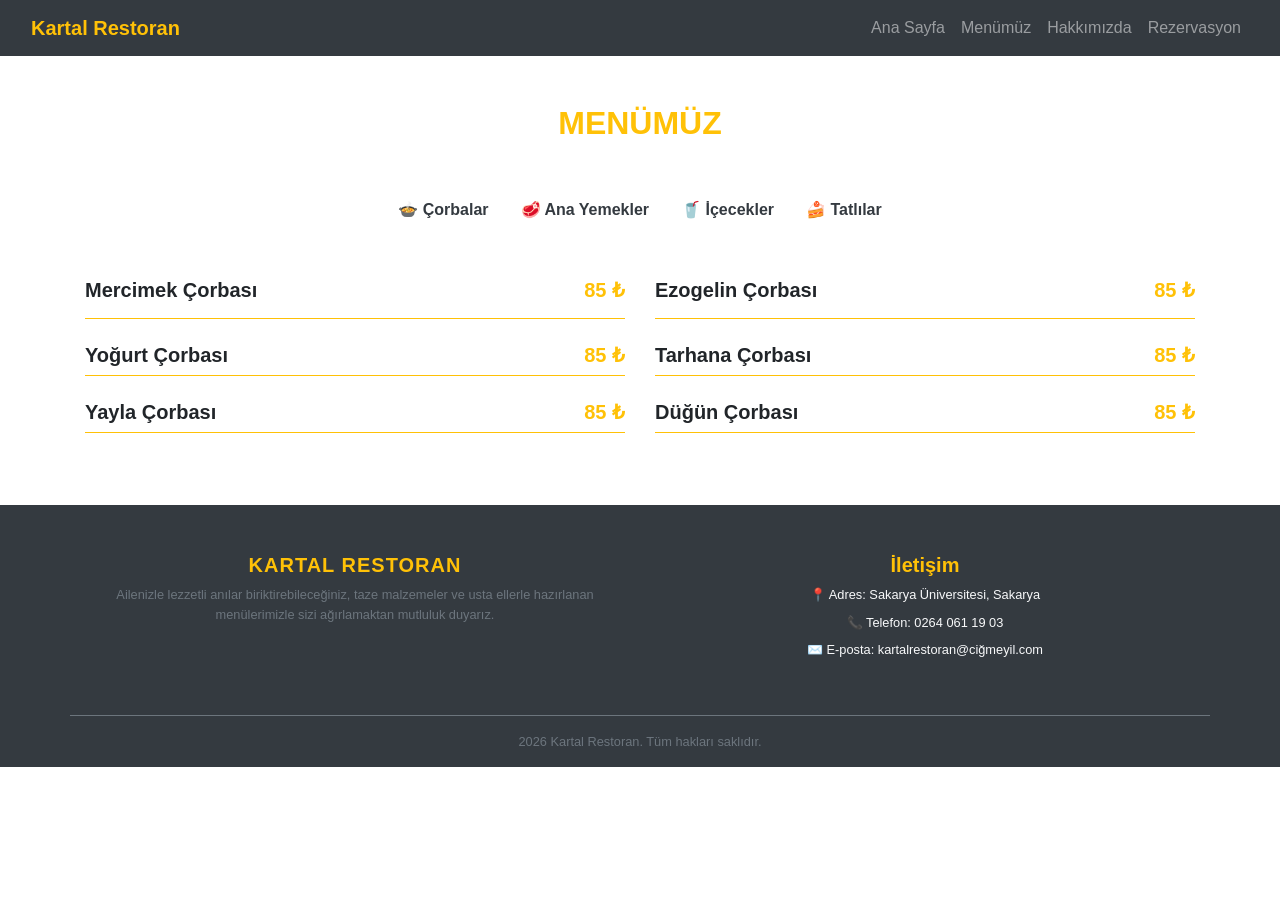
==== Kullanıcı Arayüz Projesi/menu.html @ 15f1f2e8 "Add files via upload" ====
<!DOCTYPE html>
<html lang="en">

<head>
    <meta charset="UTF-8">
    <meta name="viewport" content="width=device-width, initial-scale=1.0">
    <title>Kartal Restoran</title>

    <link rel="stylesheet" href="https://cdn.jsdelivr.net/npm/bootstrap@4.6.2/dist/css/bootstrap.min.css">

    <link rel="stylesheet" href="style.css">

</head>


<body>


    <nav class="navbar navbar-expand-lg navbar-dark bg-dark">
        <div class="container-fluid">
            <a class="navbar-brand fs-3 font-weight-bold text-warning" href="index.html">Kartal Restoran</a>
            <button class="navbar-toggler" type="button" data-bs-toggle="collapse" data-bs-target="#navbarNav">
                <span class="navbar-toggler-icon"></span>
            </button>
            <div class="collapse navbar-collapse" id="navbarNav">
                <ul class="navbar-nav ml-auto fs-5">
                    <li class="nav-item"><a class="nav-link" href="index.html">Ana Sayfa</a></li>
                    <li class="nav-item"><a class="nav-link" href="menu.html">Menümüz</a></li>
                    <li class="nav-item"><a class="nav-link" href="hakkimizda.html">Hakkımızda</a></li>
                    <li class="nav-item"><a class="nav-link" href="rezervasyon.html">Rezervasyon</a></li>
                </ul>
            </div>
        </div>
    </nav>

    <div class="container my-5">

        <div class="text-center mb-5">
            <h2 class="text-warning font-weight-bold text-uppercase">Menümüz</h2>
        </div>

        <ul class="nav nav-pills justify-content-center mb-5" id="menu-sekmeleri" role="tablist">
            <li class="nav-item">
                <a class="nav-link font-weight-bold text-dark" id="corba-tab" data-toggle="pill" href="#corbalar"
                    role="tab">🍲 Çorbalar</a>
            </li>
            <li class="nav-item">
                <a class="nav-link font-weight-bold text-dark" id="anayemek-tab" data-toggle="pill" href="#ana-yemekler"
                    role="tab">🥩 Ana Yemekler</a>
            </li>
            <li class="nav-item">
                <a class="nav-link font-weight-bold text-dark" id="icecekler" data-toggle="pill" href="#icecekler"
                    role="tab">🥤 İçecekler</a>
            </li>
            <li class="nav-item">
                <a class="nav-link font-weight-bold text-dark" id="tatli-tab" data-toggle="pill" href="#tatlilar"
                    role="tab">🍰 Tatlılar</a>
            </li>
        </ul>

        <div class="tab-content" id="menu-icerikleri">

            <div class="tab-pane fade show active" id="corbalar" role="tabpanel">
                <div class="row">

                    <div class="col-md-6 mb-4">
                        <div class="d-flex justify-content-between border-bottom border-warning pb-2">
                            <h5 class="font-weight-bold">Mercimek Çorbası</h5>
                            <h5 class="text-warning font-weight-bold">85 ₺</h5>
                        </div>
                    </div>


                    <div class="col-md-6 mb-4">
                        <div class="d-flex justify-content-between border-bottom border-warning pb-2">
                            <h5 class="font-weight-bold">Ezogelin Çorbası</h5>
                            <h5 class="text-warning font-weight-bold">85 ₺</h5>
                        </div>
                    </div>

                </div>
                <div class="row">

                    <div class="col-md-6 mb-4">
                        <div class="d-flex justify-content-between border-bottom border-warning ">
                            <h5 class="font-weight-bold ">Yoğurt Çorbası</h5>
                            <h5 class="text-warning font-weight-bold">85 ₺</h5>
                        </div>

                    </div>
                    <div class="col-md-6 mb-4">
                        <div class="d-flex justify-content-between border-bottom border-warning ">
                            <h5 class="font-weight-bold ">Tarhana Çorbası</h5>
                            <h5 class="text-warning font-weight-bold">85 ₺</h5>
                        </div>

                    </div>
                </div>

                <div class="row">

                    <div class="col-md-6 mb-4">
                        <div class="d-flex justify-content-between border-bottom border-warning ">
                            <h5 class="font-weight-bold ">Yayla Çorbası</h5>
                            <h5 class="text-warning font-weight-bold">85 ₺</h5>
                        </div>

                    </div>
                    <div class="col-md-6 mb-4">
                        <div class="d-flex justify-content-between border-bottom border-warning ">
                            <h5 class="font-weight-bold ">Düğün Çorbası</h5>
                            <h5 class="text-warning font-weight-bold">85 ₺</h5>
                        </div>

                    </div>
                </div>
            </div>

            <div class="tab-pane fade" id="ana-yemekler" role="tabpanel">

                <div class="text-center mb-4">
                    <h2 class=" d-inline-block font-weight-bold border-bottom border-dark ">Et ve Kebap Çeşitleri
                    </h2>
                </div>

                <div class="row">

                    <div class="col-md-6 mb-4">
                        <div class="d-flex justify-content-between border-bottom border-warning pb-2">
                            <h5 class="font-weight-bold">Adana Kebap</h5>
                            <h5 class="text-warning font-weight-bold">450 ₺</h5>
                        </div>
                    </div>

                    <div class="col-md-6 mb-4">
                        <div class="d-flex justify-content-between border-bottom border-warning pb-2">
                            <h5 class="font-weight-bold">Urfa Kebap</h5>
                            <h5 class="text-warning font-weight-bold">520 ₺</h5>
                        </div>
                    </div>

                </div>

                <div class="row">

                    <div class="col-md-6 mb-4">
                        <div class="d-flex justify-content-between border-bottom border-warning pb-2">
                            <h5 class="font-weight-bold">Kağıt Kebabı</h5>
                            <h5 class="text-warning font-weight-bold">450 ₺</h5>
                        </div>
                    </div>

                    <div class="col-md-6 mb-4">
                        <div class="d-flex justify-content-between border-bottom border-warning pb-2">
                            <h5 class="font-weight-bold">İskender</h5>
                            <h5 class="text-warning font-weight-bold">520 ₺</h5>
                        </div>
                    </div>

                </div>

                <div class="row">

                    <div class="col-md-6 mb-4">
                        <div class="d-flex justify-content-between border-bottom border-warning pb-2">
                            <h5 class="font-weight-bold">Köfte</h5>
                            <h5 class="text-warning font-weight-bold">450 ₺</h5>
                        </div>
                    </div>

                    <div class="col-md-6 mb-4">
                        <div class="d-flex justify-content-between border-bottom border-warning pb-2">
                            <h5 class="font-weight-bold">Tas Kebabı</h5>
                            <h5 class="text-warning font-weight-bold">520 ₺</h5>
                        </div>
                    </div>

                </div>

                <div class="text-center mb-4">
                    <h2 class=" d-inline-block font-weight-bold border-bottom border-dark ">Tavuk Yemekleri
                    </h2>
                </div>

                <div class="row">

                    <div class="col-md-6 mb-4">
                        <div class="d-flex justify-content-between border-bottom border-warning pb-2">
                            <h5 class="font-weight-bold">Fırın Tavuk</h5>
                            <h5 class="text-warning font-weight-bold">450 ₺</h5>
                        </div>
                    </div>

                    <div class="col-md-6 mb-4">
                        <div class="d-flex justify-content-between border-bottom border-warning pb-2">
                            <h5 class="font-weight-bold">Tavuk Sote</h5>
                            <h5 class="text-warning font-weight-bold">520 ₺</h5>
                        </div>
                    </div>

                </div>

                <div class="text-center mb-4">
                    <h2 class=" d-inline-block font-weight-bold border-bottom border-dark ">Sebze ve Zeytinyağlı
                        Yemekler

                    </h2>
                </div>

                <div class="row">

                    <div class="col-md-6 mb-4">
                        <div class="d-flex justify-content-between border-bottom border-warning pb-2">
                            <h5 class="font-weight-bold">Yaprak Sarması</h5>
                            <h5 class="text-warning font-weight-bold">450 ₺</h5>
                        </div>
                    </div>

                    <div class="col-md-6 mb-4">
                        <div class="d-flex justify-content-between border-bottom border-warning pb-2">
                            <h5 class="font-weight-bold">Biber Dolması</h5>
                            <h5 class="text-warning font-weight-bold">520 ₺</h5>
                        </div>
                    </div>

                </div>

                <div class="row">

                    <div class="col-md-6 mb-4">
                        <div class="d-flex justify-content-between border-bottom border-warning pb-2">
                            <h5 class="font-weight-bold">Karnıyarık</h5>
                            <h5 class="text-warning font-weight-bold">450 ₺</h5>
                        </div>
                    </div>

                    <div class="col-md-6 mb-4">
                        <div class="d-flex justify-content-between border-bottom border-warning pb-2">
                            <h5 class="font-weight-bold">Taze Fasulye</h5>
                            <h5 class="text-warning font-weight-bold">520 ₺</h5>
                        </div>
                    </div>

                </div>

                <div class="text-center mb-4">
                    <h2 class=" d-inline-block font-weight-bold border-bottom border-dark ">Deniz Ürünleri

                    </h2>
                </div>

                <div class="row">

                    <div class="col-md-6 mb-4">
                        <div class="d-flex justify-content-between border-bottom border-warning pb-2">
                            <h5 class="font-weight-bold">Fırında Sebzeli Somon</h5>
                            <h5 class="text-warning font-weight-bold">450 ₺</h5>
                        </div>
                    </div>

                    <div class="col-md-6 mb-4">
                        <div class="d-flex justify-content-between border-bottom border-warning pb-2">
                            <h5 class="font-weight-bold">Hamsi Buğulama</h5>
                            <h5 class="text-warning font-weight-bold">520 ₺</h5>
                        </div>
                    </div>

                </div>

                <div class="row">

                    <div class="col-md-6 mb-4">
                        <div class="d-flex justify-content-between border-bottom border-warning pb-2">
                            <h5 class="font-weight-bold">Izgara Balık</h5>
                            <h5 class="text-warning font-weight-bold">450 ₺</h5>
                        </div>
                    </div>

                    <div class="col-md-6 mb-4">
                        <div class="d-flex justify-content-between border-bottom border-warning pb-2">
                            <h5 class="font-weight-bold">Hamsi Tava</h5>
                            <h5 class="text-warning font-weight-bold">520 ₺</h5>
                        </div>
                    </div>
                </div>

                <div class="text-center mb-4">
                    <h2 class=" d-inline-block font-weight-bold border-bottom border-dark ">Yöresel Lezzetler

                    </h2>
                </div>

                <div class="row">

                    <div class="col-md-6 mb-4">
                        <div class="d-flex justify-content-between border-bottom border-warning pb-2">
                            <h5 class="font-weight-bold">Lahmacun</h5>
                            <h5 class="text-warning font-weight-bold">450 ₺</h5>
                        </div>
                    </div>

                    <div class="col-md-6 mb-4">
                        <div class="d-flex justify-content-between border-bottom border-warning pb-2">
                            <h5 class="font-weight-bold">Mantı</h5>
                            <h5 class="text-warning font-weight-bold">520 ₺</h5>
                        </div>
                    </div>

                </div>

                <div class="row">

                    <div class="col-md-6 mb-4">
                        <div class="d-flex justify-content-between border-bottom border-warning pb-2">
                            <h5 class="font-weight-bold">Kuymak</h5>
                            <h5 class="text-warning font-weight-bold">450 ₺</h5>
                        </div>
                    </div>

                    <div class="col-md-6 mb-4">
                        <div class="d-flex justify-content-between border-bottom border-warning pb-2">
                            <h5 class="font-weight-bold">Tantuni</h5>
                            <h5 class="text-warning font-weight-bold">520 ₺</h5>
                        </div>
                    </div>

                </div>

            </div>

            <div class="tab-pane fade" id="icecekler" role="tabpanel">

                <div class="text-center mb-4">
                    <h2 class=" d-inline-block font-weight-bold border-bottom border-dark ">Soğuk İçecekler

                    </h2>
                </div>

                <div class="row">

                    <div class="col-md-6 mb-4">
                        <div class="d-flex justify-content-between border-bottom border-warning pb-2">
                            <h5 class="font-weight-bold">Ayran</h5>
                            <h5 class="text-warning font-weight-bold">120 ₺</h5>
                        </div>
                    </div>

                    <div class="col-md-6 mb-4">
                        <div class="d-flex justify-content-between border-bottom border-warning pb-2">
                            <h5 class="font-weight-bold">Limonata</h5>
                            <h5 class="text-warning font-weight-bold">180 ₺</h5>
                        </div>
                    </div>

                </div>

                <div class="row">

                    <div class="col-md-6 mb-4">
                        <div class="d-flex justify-content-between border-bottom border-warning pb-2">
                            <h5 class="font-weight-bold">Kola</h5>
                            <h5 class="text-warning font-weight-bold">120 ₺</h5>
                        </div>
                    </div>

                    <div class="col-md-6 mb-4">
                        <div class="d-flex justify-content-between border-bottom border-warning pb-2">
                            <h5 class="font-weight-bold">Fanta</h5>
                            <h5 class="text-warning font-weight-bold">180 ₺</h5>
                        </div>
                    </div>

                </div>

                <div class="row">

                    <div class="col-md-6 mb-4">
                        <div class="d-flex justify-content-between border-bottom border-warning pb-2">
                            <h5 class="font-weight-bold">Gazoz</h5>
                            <h5 class="text-warning font-weight-bold">120 ₺</h5>
                        </div>
                    </div>

                    <div class="col-md-6 mb-4">
                        <div class="d-flex justify-content-between border-bottom border-warning pb-2">
                            <h5 class="font-weight-bold">Maden Suyu</h5>
                            <h5 class="text-warning font-weight-bold">180 ₺</h5>
                        </div>
                    </div>

                </div>

                <div class="row">

                    <div class="col-md-6 mb-4">
                        <div class="d-flex justify-content-between border-bottom border-warning pb-2">
                            <h5 class="font-weight-bold">Soğuk Çay</h5>
                            <h5 class="text-warning font-weight-bold">120 ₺</h5>
                        </div>
                    </div>

                    <div class="col-md-6 mb-4">
                        <div class="d-flex justify-content-between border-bottom border-warning pb-2">
                            <h5 class="font-weight-bold">Meyve Suyu</h5>
                            <h5 class="text-warning font-weight-bold">180 ₺</h5>
                        </div>
                    </div>

                </div>

                <div class="text-center mb-4">
                    <h2 class=" d-inline-block font-weight-bold border-bottom border-dark ">Sıcak İçecekler

                    </h2>
                </div>

                <div class="row">

                    <div class="col-md-6 mb-4">
                        <div class="d-flex justify-content-between border-bottom border-warning pb-2">
                            <h5 class="font-weight-bold">Siyah Çay</h5>
                            <h5 class="text-warning font-weight-bold">120 ₺</h5>
                        </div>
                    </div>

                    <div class="col-md-6 mb-4">
                        <div class="d-flex justify-content-between border-bottom border-warning pb-2">
                            <h5 class="font-weight-bold">Bitki Çayı</h5>
                            <h5 class="text-warning font-weight-bold">180 ₺</h5>
                        </div>
                    </div>

                </div>

                <div class="row">

                    <div class="col-md-6 mb-4">
                        <div class="d-flex justify-content-between border-bottom border-warning pb-2">
                            <h5 class="font-weight-bold">Türk Kahvesi</h5>
                            <h5 class="text-warning font-weight-bold">120 ₺</h5>
                        </div>
                    </div>

                    <div class="col-md-6 mb-4">
                        <div class="d-flex justify-content-between border-bottom border-warning pb-2">
                            <h5 class="font-weight-bold">Dibek Kahvesi</h5>
                            <h5 class="text-warning font-weight-bold">180 ₺</h5>
                        </div>
                    </div>

                </div>


                <div class="row">

                    <div class="col-md-6 mb-4">
                        <div class="d-flex justify-content-between border-bottom border-warning pb-2">
                            <h5 class="font-weight-bold">Salep</h5>
                            <h5 class="text-warning font-weight-bold">120 ₺</h5>
                        </div>
                    </div>

                    <div class="col-md-6 mb-4">
                        <div class="d-flex justify-content-between border-bottom border-warning pb-2">
                            <h5 class="font-weight-bold">Sıcak Çikolata</h5>
                            <h5 class="text-warning font-weight-bold">180 ₺</h5>
                        </div>
                    </div>
                </div>




            </div>

            <div class="tab-pane fade" id="tatlilar" role="tabpanel">

                <div class="text-center mb-4">
                    <h2 class=" d-inline-block font-weight-bold border-bottom border-dark ">Şerbetli Tatlılar

                    </h2>
                </div>

                <div class="row">

                    <div class="col-md-6 mb-4">
                        <div class="d-flex justify-content-between border-bottom border-warning pb-2">
                            <h5 class="font-weight-bold">Fıstıklı Baklava</h5>
                            <h5 class="text-warning font-weight-bold">120 ₺</h5>
                        </div>
                    </div>

                    <div class="col-md-6 mb-4">
                        <div class="d-flex justify-content-between border-bottom border-warning pb-2">
                            <h5 class="font-weight-bold">Cevizli Baklava</h5>
                            <h5 class="text-warning font-weight-bold">180 ₺</h5>
                        </div>
                    </div>

                </div>

                <div class="row">

                    <div class="col-md-6 mb-4">
                        <div class="d-flex justify-content-between border-bottom border-warning pb-2">
                            <h5 class="font-weight-bold">Künefe</h5>
                            <h5 class="text-warning font-weight-bold">120 ₺</h5>
                        </div>
                    </div>

                    <div class="col-md-6 mb-4">
                        <div class="d-flex justify-content-between border-bottom border-warning pb-2">
                            <h5 class="font-weight-bold">Revani</h5>
                            <h5 class="text-warning font-weight-bold">180 ₺</h5>
                        </div>
                    </div>

                </div>

                <div class="row">

                    <div class="col-md-6 mb-4">
                        <div class="d-flex justify-content-between border-bottom border-warning pb-2">
                            <h5 class="font-weight-bold">Tulumba</h5>
                            <h5 class="text-warning font-weight-bold">120 ₺</h5>
                        </div>
                    </div>

                    <div class="col-md-6 mb-4">
                        <div class="d-flex justify-content-between border-bottom border-warning pb-2">
                            <h5 class="font-weight-bold">Kemalpaşa</h5>
                            <h5 class="text-warning font-weight-bold">180 ₺</h5>
                        </div>
                    </div>

                </div>

                <div class="text-center mb-4">
                    <h2 class=" d-inline-block font-weight-bold border-bottom border-dark ">Sütlü Tatlılar

                    </h2>
                </div>

                <div class="row">

                    <div class="col-md-6 mb-4">
                        <div class="d-flex justify-content-between border-bottom border-warning pb-2">
                            <h5 class="font-weight-bold">Sütlaç</h5>
                            <h5 class="text-warning font-weight-bold">120 ₺</h5>
                        </div>
                    </div>

                    <div class="col-md-6 mb-4">
                        <div class="d-flex justify-content-between border-bottom border-warning pb-2">
                            <h5 class="font-weight-bold">Kazandibi</h5>
                            <h5 class="text-warning font-weight-bold">180 ₺</h5>
                        </div>
                    </div>

                </div>

                <div class="row">

                    <div class="col-md-6 mb-4">
                        <div class="d-flex justify-content-between border-bottom border-warning pb-2">
                            <h5 class="font-weight-bold">Muhallebi</h5>
                            <h5 class="text-warning font-weight-bold">120 ₺</h5>
                        </div>
                    </div>

                    <div class="col-md-6 mb-4">
                        <div class="d-flex justify-content-between border-bottom border-warning pb-2">
                            <h5 class="font-weight-bold">Trileçe</h5>
                            <h5 class="text-warning font-weight-bold">180 ₺</h5>
                        </div>
                    </div>

                </div>

            </div>

        </div>
    </div>

    <footer class="bg-dark text-light pt-5 pb-3 mt-5">
        <div class="container">

            <div class="row text-center justify-content-center">

                <div class="col-md-6 mb-3">
                    <h5 class=" harf-araligi-1 style text-warning font-weight-bold text-uppercase">Kartal
                        Restoran</h5>
                    <p class="small text-muted">
                        Ailenizle lezzetli anılar biriktirebileceğiniz, taze malzemeler ve usta ellerle hazırlanan
                        menülerimizle sizi ağırlamaktan mutluluk duyarız.
                    </p>
                </div>



                <div class="col-md-6 mb-3">
                    <h5 class="text-warning font-weight-bold">İletişim</h5>
                    <ul class="list-unstyled small">
                        <li class="mb-2">📍 Adres: Sakarya Üniversitesi, Sakarya</li>
                        <li class="mb-2">📞 Telefon: 0264 061 19 03</li>
                        <li class="mb-2">✉️ E-posta: kartalrestoran@ciğmeyil.com</li>
                    </ul>
                </div>

            </div>

            <div class="row mt-4 pt-3 border-top border-secondary">
                <div class="col-12 text-center">
                    <p class="mb-0 small text-muted">2026 Kartal Restoran. Tüm hakları saklıdır.</p>
                </div>
            </div>

        </div>
    </footer>



    <script src="https://cdn.jsdelivr.net/npm/jquery@3.5.1/dist/jquery.slim.min.js"></script>
    <script src="https://cdn.jsdelivr.net/npm/bootstrap@4.6.2/dist/js/bootstrap.bundle.min.js"></script>

</body>

</html>
---- Kullanıcı Arayüz Projesi/style.css ----
.card-img-top {
    height: 250px !important;
    object-fit: cover !important;
}

.hareketli-kart {
    transition: all 0.3s ease-in-out;
}

.hareketli-kart:hover {
    transform: translateY(-10px);
    box-shadow: 0 15px 30px rgba(0, 0, 0, 0.2) !important;
}

.ana-header {
    height: 80vh;
    background-image: linear-gradient(rgba(0, 0, 0, 0.7), rgba(0, 0, 0, 0.7)), url('Restoran-index.jpg');
    background-size: cover;
    background-position: center;
}

.harf-araligi-2 {
    letter-spacing: 2px;
}

.harf-araligi-1 {
    letter-spacing: 1px;
}
img.rounded-circle{
object-fit: cover;
}
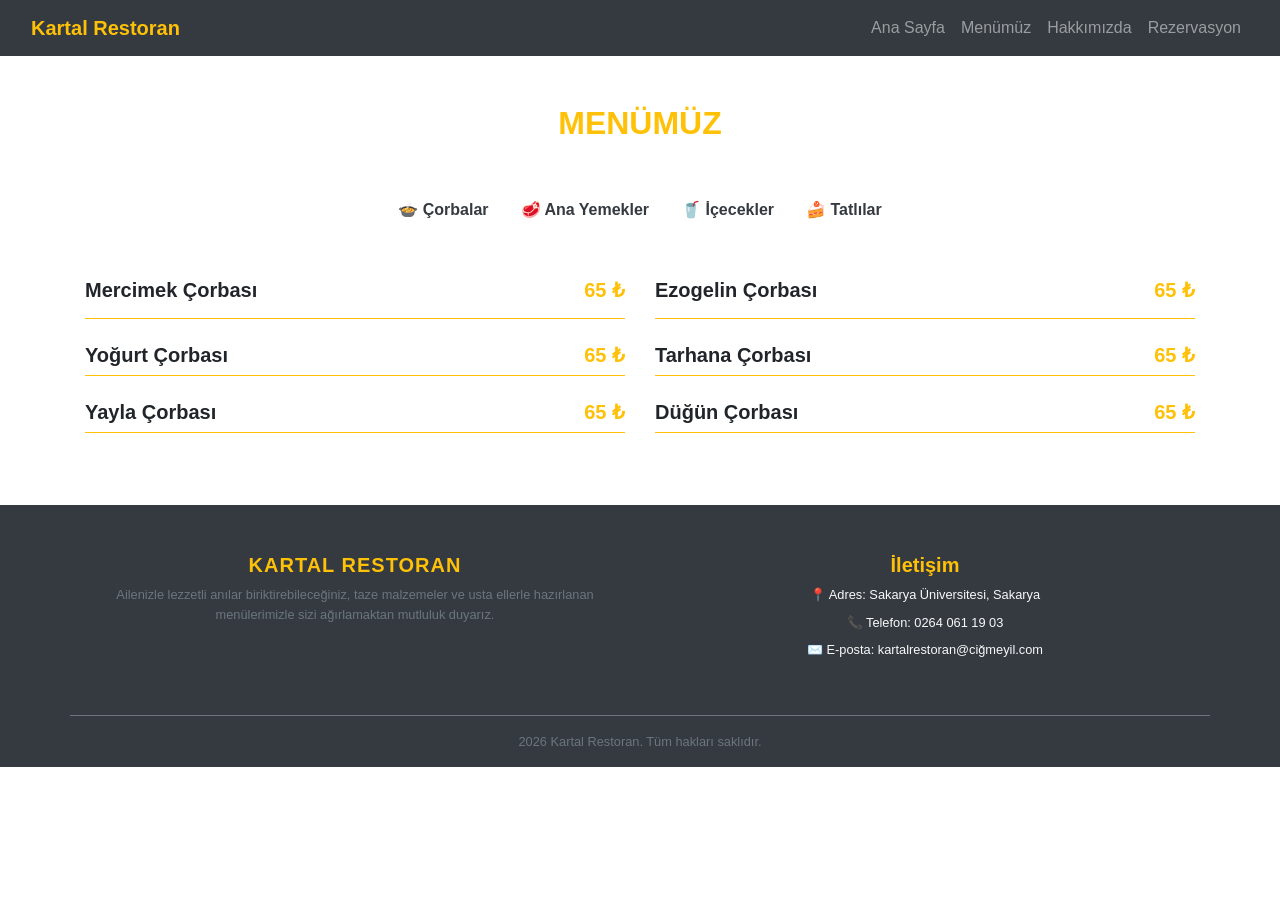
==== commit ec380ecb: "Update menu.html" ====
--- a/Kullanıcı Arayüz Projesi/menu.html
+++ b/Kullanıcı Arayüz Projesi/menu.html
@@ -66,7 +66,7 @@
                     <div class="col-md-6 mb-4">
                         <div class="d-flex justify-content-between border-bottom border-warning pb-2">
                             <h5 class="font-weight-bold">Mercimek Çorbası</h5>
-                            <h5 class="text-warning font-weight-bold">85 ₺</h5>
+                            <h5 class="text-warning font-weight-bold">65 ₺</h5>
                         </div>
                     </div>
 
@@ -74,7 +74,7 @@
                     <div class="col-md-6 mb-4">
                         <div class="d-flex justify-content-between border-bottom border-warning pb-2">
                             <h5 class="font-weight-bold">Ezogelin Çorbası</h5>
-                            <h5 class="text-warning font-weight-bold">85 ₺</h5>
+                            <h5 class="text-warning font-weight-bold">65 ₺</h5>
                         </div>
                     </div>
 
@@ -84,14 +84,14 @@
                     <div class="col-md-6 mb-4">
                         <div class="d-flex justify-content-between border-bottom border-warning ">
                             <h5 class="font-weight-bold ">Yoğurt Çorbası</h5>
-                            <h5 class="text-warning font-weight-bold">85 ₺</h5>
+                            <h5 class="text-warning font-weight-bold">65 ₺</h5>
                         </div>
 
                     </div>
                     <div class="col-md-6 mb-4">
                         <div class="d-flex justify-content-between border-bottom border-warning ">
                             <h5 class="font-weight-bold ">Tarhana Çorbası</h5>
-                            <h5 class="text-warning font-weight-bold">85 ₺</h5>
+                            <h5 class="text-warning font-weight-bold">65 ₺</h5>
                         </div>
 
                     </div>
@@ -102,14 +102,14 @@
                     <div class="col-md-6 mb-4">
                         <div class="d-flex justify-content-between border-bottom border-warning ">
                             <h5 class="font-weight-bold ">Yayla Çorbası</h5>
-                            <h5 class="text-warning font-weight-bold">85 ₺</h5>
+                            <h5 class="text-warning font-weight-bold">65 ₺</h5>
                         </div>
 
                     </div>
                     <div class="col-md-6 mb-4">
                         <div class="d-flex justify-content-between border-bottom border-warning ">
                             <h5 class="font-weight-bold ">Düğün Çorbası</h5>
-                            <h5 class="text-warning font-weight-bold">85 ₺</h5>
+                            <h5 class="text-warning font-weight-bold">65 ₺</h5>
                         </div>
 
                     </div>
@@ -128,14 +128,14 @@
                     <div class="col-md-6 mb-4">
                         <div class="d-flex justify-content-between border-bottom border-warning pb-2">
                             <h5 class="font-weight-bold">Adana Kebap</h5>
-                            <h5 class="text-warning font-weight-bold">450 ₺</h5>
+                            <h5 class="text-warning font-weight-bold">250 ₺</h5>
                         </div>
                     </div>
 
                     <div class="col-md-6 mb-4">
                         <div class="d-flex justify-content-between border-bottom border-warning pb-2">
                             <h5 class="font-weight-bold">Urfa Kebap</h5>
-                            <h5 class="text-warning font-weight-bold">520 ₺</h5>
+                            <h5 class="text-warning font-weight-bold">250 ₺</h5>
                         </div>
                     </div>
 
@@ -146,14 +146,14 @@
                     <div class="col-md-6 mb-4">
                         <div class="d-flex justify-content-between border-bottom border-warning pb-2">
                             <h5 class="font-weight-bold">Kağıt Kebabı</h5>
-                            <h5 class="text-warning font-weight-bold">450 ₺</h5>
+                            <h5 class="text-warning font-weight-bold">250 ₺</h5>
                         </div>
                     </div>
 
                     <div class="col-md-6 mb-4">
                         <div class="d-flex justify-content-between border-bottom border-warning pb-2">
                             <h5 class="font-weight-bold">İskender</h5>
-                            <h5 class="text-warning font-weight-bold">520 ₺</h5>
+                            <h5 class="text-warning font-weight-bold">250 ₺</h5>
                         </div>
                     </div>
 
@@ -164,14 +164,14 @@
                     <div class="col-md-6 mb-4">
                         <div class="d-flex justify-content-between border-bottom border-warning pb-2">
                             <h5 class="font-weight-bold">Köfte</h5>
-                            <h5 class="text-warning font-weight-bold">450 ₺</h5>
+                            <h5 class="text-warning font-weight-bold">250 ₺</h5>
                         </div>
                     </div>
 
                     <div class="col-md-6 mb-4">
                         <div class="d-flex justify-content-between border-bottom border-warning pb-2">
                             <h5 class="font-weight-bold">Tas Kebabı</h5>
-                            <h5 class="text-warning font-weight-bold">520 ₺</h5>
+                            <h5 class="text-warning font-weight-bold">250 ₺</h5>
                         </div>
                     </div>
 
@@ -187,14 +187,14 @@
                     <div class="col-md-6 mb-4">
                         <div class="d-flex justify-content-between border-bottom border-warning pb-2">
                             <h5 class="font-weight-bold">Fırın Tavuk</h5>
-                            <h5 class="text-warning font-weight-bold">450 ₺</h5>
+                            <h5 class="text-warning font-weight-bold">200 ₺</h5>
                         </div>
                     </div>
 
                     <div class="col-md-6 mb-4">
                         <div class="d-flex justify-content-between border-bottom border-warning pb-2">
                             <h5 class="font-weight-bold">Tavuk Sote</h5>
-                            <h5 class="text-warning font-weight-bold">520 ₺</h5>
+                            <h5 class="text-warning font-weight-bold">200 ₺</h5>
                         </div>
                     </div>
 
@@ -212,14 +212,14 @@
                     <div class="col-md-6 mb-4">
                         <div class="d-flex justify-content-between border-bottom border-warning pb-2">
                             <h5 class="font-weight-bold">Yaprak Sarması</h5>
-                            <h5 class="text-warning font-weight-bold">450 ₺</h5>
+                            <h5 class="text-warning font-weight-bold">180 ₺</h5>
                         </div>
                     </div>
 
                     <div class="col-md-6 mb-4">
                         <div class="d-flex justify-content-between border-bottom border-warning pb-2">
                             <h5 class="font-weight-bold">Biber Dolması</h5>
-                            <h5 class="text-warning font-weight-bold">520 ₺</h5>
+                            <h5 class="text-warning font-weight-bold">180 ₺</h5>
                         </div>
                     </div>
 
@@ -230,14 +230,14 @@
                     <div class="col-md-6 mb-4">
                         <div class="d-flex justify-content-between border-bottom border-warning pb-2">
                             <h5 class="font-weight-bold">Karnıyarık</h5>
-                            <h5 class="text-warning font-weight-bold">450 ₺</h5>
+                            <h5 class="text-warning font-weight-bold">200 ₺</h5>
                         </div>
                     </div>
 
                     <div class="col-md-6 mb-4">
                         <div class="d-flex justify-content-between border-bottom border-warning pb-2">
                             <h5 class="font-weight-bold">Taze Fasulye</h5>
-                            <h5 class="text-warning font-weight-bold">520 ₺</h5>
+                            <h5 class="text-warning font-weight-bold">160 ₺</h5>
                         </div>
                     </div>
 
@@ -254,14 +254,14 @@
                     <div class="col-md-6 mb-4">
                         <div class="d-flex justify-content-between border-bottom border-warning pb-2">
                             <h5 class="font-weight-bold">Fırında Sebzeli Somon</h5>
-                            <h5 class="text-warning font-weight-bold">450 ₺</h5>
+                            <h5 class="text-warning font-weight-bold">240 ₺</h5>
                         </div>
                     </div>
 
                     <div class="col-md-6 mb-4">
                         <div class="d-flex justify-content-between border-bottom border-warning pb-2">
                             <h5 class="font-weight-bold">Hamsi Buğulama</h5>
-                            <h5 class="text-warning font-weight-bold">520 ₺</h5>
+                            <h5 class="text-warning font-weight-bold">240 ₺</h5>
                         </div>
                     </div>
 
@@ -272,14 +272,14 @@
                     <div class="col-md-6 mb-4">
                         <div class="d-flex justify-content-between border-bottom border-warning pb-2">
                             <h5 class="font-weight-bold">Izgara Balık</h5>
-                            <h5 class="text-warning font-weight-bold">450 ₺</h5>
+                            <h5 class="text-warning font-weight-bold">240 ₺</h5>
                         </div>
                     </div>
 
                     <div class="col-md-6 mb-4">
                         <div class="d-flex justify-content-between border-bottom border-warning pb-2">
                             <h5 class="font-weight-bold">Hamsi Tava</h5>
-                            <h5 class="text-warning font-weight-bold">520 ₺</h5>
+                            <h5 class="text-warning font-weight-bold">240 ₺</h5>
                         </div>
                     </div>
                 </div>
@@ -295,14 +295,14 @@
                     <div class="col-md-6 mb-4">
                         <div class="d-flex justify-content-between border-bottom border-warning pb-2">
                             <h5 class="font-weight-bold">Lahmacun</h5>
-                            <h5 class="text-warning font-weight-bold">450 ₺</h5>
+                            <h5 class="text-warning font-weight-bold">180 ₺</h5>
                         </div>
                     </div>
 
                     <div class="col-md-6 mb-4">
                         <div class="d-flex justify-content-between border-bottom border-warning pb-2">
                             <h5 class="font-weight-bold">Mantı</h5>
-                            <h5 class="text-warning font-weight-bold">520 ₺</h5>
+                            <h5 class="text-warning font-weight-bold">200 ₺</h5>
                         </div>
                     </div>
 
@@ -313,14 +313,14 @@
                     <div class="col-md-6 mb-4">
                         <div class="d-flex justify-content-between border-bottom border-warning pb-2">
                             <h5 class="font-weight-bold">Kuymak</h5>
-                            <h5 class="text-warning font-weight-bold">450 ₺</h5>
+                            <h5 class="text-warning font-weight-bold">150 ₺</h5>
                         </div>
                     </div>
 
                     <div class="col-md-6 mb-4">
                         <div class="d-flex justify-content-between border-bottom border-warning pb-2">
                             <h5 class="font-weight-bold">Tantuni</h5>
-                            <h5 class="text-warning font-weight-bold">520 ₺</h5>
+                            <h5 class="text-warning font-weight-bold">210 ₺</h5>
                         </div>
                     </div>
 
@@ -341,14 +341,14 @@
                     <div class="col-md-6 mb-4">
                         <div class="d-flex justify-content-between border-bottom border-warning pb-2">
                             <h5 class="font-weight-bold">Ayran</h5>
-                            <h5 class="text-warning font-weight-bold">120 ₺</h5>
+                            <h5 class="text-warning font-weight-bold">40 ₺</h5>
                         </div>
                     </div>
 
                     <div class="col-md-6 mb-4">
                         <div class="d-flex justify-content-between border-bottom border-warning pb-2">
                             <h5 class="font-weight-bold">Limonata</h5>
-                            <h5 class="text-warning font-weight-bold">180 ₺</h5>
+                            <h5 class="text-warning font-weight-bold">50 ₺</h5>
                         </div>
                     </div>
 
@@ -359,14 +359,14 @@
                     <div class="col-md-6 mb-4">
                         <div class="d-flex justify-content-between border-bottom border-warning pb-2">
                             <h5 class="font-weight-bold">Kola</h5>
-                            <h5 class="text-warning font-weight-bold">120 ₺</h5>
+                            <h5 class="text-warning font-weight-bold">45 ₺</h5>
                         </div>
                     </div>
 
                     <div class="col-md-6 mb-4">
                         <div class="d-flex justify-content-between border-bottom border-warning pb-2">
                             <h5 class="font-weight-bold">Fanta</h5>
-                            <h5 class="text-warning font-weight-bold">180 ₺</h5>
+                            <h5 class="text-warning font-weight-bold">45 ₺</h5>
                         </div>
                     </div>
 
@@ -377,14 +377,14 @@
                     <div class="col-md-6 mb-4">
                         <div class="d-flex justify-content-between border-bottom border-warning pb-2">
                             <h5 class="font-weight-bold">Gazoz</h5>
-                            <h5 class="text-warning font-weight-bold">120 ₺</h5>
+                            <h5 class="text-warning font-weight-bold">45 ₺</h5>
                         </div>
                     </div>
 
                     <div class="col-md-6 mb-4">
                         <div class="d-flex justify-content-between border-bottom border-warning pb-2">
                             <h5 class="font-weight-bold">Maden Suyu</h5>
-                            <h5 class="text-warning font-weight-bold">180 ₺</h5>
+                            <h5 class="text-warning font-weight-bold">45 ₺</h5>
                         </div>
                     </div>
 
@@ -395,14 +395,14 @@
                     <div class="col-md-6 mb-4">
                         <div class="d-flex justify-content-between border-bottom border-warning pb-2">
                             <h5 class="font-weight-bold">Soğuk Çay</h5>
-                            <h5 class="text-warning font-weight-bold">120 ₺</h5>
+                            <h5 class="text-warning font-weight-bold">45 ₺</h5>
                         </div>
                     </div>
 
                     <div class="col-md-6 mb-4">
                         <div class="d-flex justify-content-between border-bottom border-warning pb-2">
                             <h5 class="font-weight-bold">Meyve Suyu</h5>
-                            <h5 class="text-warning font-weight-bold">180 ₺</h5>
+                            <h5 class="text-warning font-weight-bold">45 ₺</h5>
                         </div>
                     </div>
 
@@ -419,14 +419,14 @@
                     <div class="col-md-6 mb-4">
                         <div class="d-flex justify-content-between border-bottom border-warning pb-2">
                             <h5 class="font-weight-bold">Siyah Çay</h5>
-                            <h5 class="text-warning font-weight-bold">120 ₺</h5>
+                            <h5 class="text-warning font-weight-bold">25 ₺</h5>
                         </div>
                     </div>
 
                     <div class="col-md-6 mb-4">
                         <div class="d-flex justify-content-between border-bottom border-warning pb-2">
                             <h5 class="font-weight-bold">Bitki Çayı</h5>
-                            <h5 class="text-warning font-weight-bold">180 ₺</h5>
+                            <h5 class="text-warning font-weight-bold">30 ₺</h5>
                         </div>
                     </div>
 
@@ -437,14 +437,14 @@
                     <div class="col-md-6 mb-4">
                         <div class="d-flex justify-content-between border-bottom border-warning pb-2">
                             <h5 class="font-weight-bold">Türk Kahvesi</h5>
-                            <h5 class="text-warning font-weight-bold">120 ₺</h5>
+                            <h5 class="text-warning font-weight-bold">35 ₺</h5>
                         </div>
                     </div>
 
                     <div class="col-md-6 mb-4">
                         <div class="d-flex justify-content-between border-bottom border-warning pb-2">
                             <h5 class="font-weight-bold">Dibek Kahvesi</h5>
-                            <h5 class="text-warning font-weight-bold">180 ₺</h5>
+                            <h5 class="text-warning font-weight-bold">40 ₺</h5>
                         </div>
                     </div>
 
@@ -456,20 +456,17 @@
                     <div class="col-md-6 mb-4">
                         <div class="d-flex justify-content-between border-bottom border-warning pb-2">
                             <h5 class="font-weight-bold">Salep</h5>
-                            <h5 class="text-warning font-weight-bold">120 ₺</h5>
+                            <h5 class="text-warning font-weight-bold">45 ₺</h5>
                         </div>
                     </div>
 
                     <div class="col-md-6 mb-4">
                         <div class="d-flex justify-content-between border-bottom border-warning pb-2">
                             <h5 class="font-weight-bold">Sıcak Çikolata</h5>
-                            <h5 class="text-warning font-weight-bold">180 ₺</h5>
-                        </div>
-                    </div>
-                </div>
-
-
-
+                            <h5 class="text-warning font-weight-bold">45 ₺</h5>
+                        </div>
+                    </div>
+                </div>
 
             </div>
 
@@ -486,14 +483,14 @@
                     <div class="col-md-6 mb-4">
                         <div class="d-flex justify-content-between border-bottom border-warning pb-2">
                             <h5 class="font-weight-bold">Fıstıklı Baklava</h5>
-                            <h5 class="text-warning font-weight-bold">120 ₺</h5>
+                            <h5 class="text-warning font-weight-bold">90 ₺</h5>
                         </div>
                     </div>
 
                     <div class="col-md-6 mb-4">
                         <div class="d-flex justify-content-between border-bottom border-warning pb-2">
                             <h5 class="font-weight-bold">Cevizli Baklava</h5>
-                            <h5 class="text-warning font-weight-bold">180 ₺</h5>
+                            <h5 class="text-warning font-weight-bold">75 ₺</h5>
                         </div>
                     </div>
 
@@ -504,14 +501,14 @@
                     <div class="col-md-6 mb-4">
                         <div class="d-flex justify-content-between border-bottom border-warning pb-2">
                             <h5 class="font-weight-bold">Künefe</h5>
-                            <h5 class="text-warning font-weight-bold">120 ₺</h5>
+                            <h5 class="text-warning font-weight-bold">80 ₺</h5>
                         </div>
                     </div>
 
                     <div class="col-md-6 mb-4">
                         <div class="d-flex justify-content-between border-bottom border-warning pb-2">
                             <h5 class="font-weight-bold">Revani</h5>
-                            <h5 class="text-warning font-weight-bold">180 ₺</h5>
+                            <h5 class="text-warning font-weight-bold">80 ₺</h5>
                         </div>
                     </div>
 
@@ -522,14 +519,14 @@
                     <div class="col-md-6 mb-4">
                         <div class="d-flex justify-content-between border-bottom border-warning pb-2">
                             <h5 class="font-weight-bold">Tulumba</h5>
-                            <h5 class="text-warning font-weight-bold">120 ₺</h5>
+                            <h5 class="text-warning font-weight-bold">70 ₺</h5>
                         </div>
                     </div>
 
                     <div class="col-md-6 mb-4">
                         <div class="d-flex justify-content-between border-bottom border-warning pb-2">
                             <h5 class="font-weight-bold">Kemalpaşa</h5>
-                            <h5 class="text-warning font-weight-bold">180 ₺</h5>
+                            <h5 class="text-warning font-weight-bold">70 ₺</h5>
                         </div>
                     </div>
 
@@ -546,14 +543,14 @@
                     <div class="col-md-6 mb-4">
                         <div class="d-flex justify-content-between border-bottom border-warning pb-2">
                             <h5 class="font-weight-bold">Sütlaç</h5>
-                            <h5 class="text-warning font-weight-bold">120 ₺</h5>
+                            <h5 class="text-warning font-weight-bold">70 ₺</h5>
                         </div>
                     </div>
 
                     <div class="col-md-6 mb-4">
                         <div class="d-flex justify-content-between border-bottom border-warning pb-2">
                             <h5 class="font-weight-bold">Kazandibi</h5>
-                            <h5 class="text-warning font-weight-bold">180 ₺</h5>
+                            <h5 class="text-warning font-weight-bold">70 ₺</h5>
                         </div>
                     </div>
 
@@ -564,14 +561,14 @@
                     <div class="col-md-6 mb-4">
                         <div class="d-flex justify-content-between border-bottom border-warning pb-2">
                             <h5 class="font-weight-bold">Muhallebi</h5>
-                            <h5 class="text-warning font-weight-bold">120 ₺</h5>
+                            <h5 class="text-warning font-weight-bold">70 ₺</h5>
                         </div>
                     </div>
 
                     <div class="col-md-6 mb-4">
                         <div class="d-flex justify-content-between border-bottom border-warning pb-2">
                             <h5 class="font-weight-bold">Trileçe</h5>
-                            <h5 class="text-warning font-weight-bold">180 ₺</h5>
+                            <h5 class="text-warning font-weight-bold">75 ₺</h5>
                         </div>
                     </div>
 
@@ -581,7 +578,7 @@
 
         </div>
     </div>
-
+    
     <footer class="bg-dark text-light pt-5 pb-3 mt-5">
         <div class="container">
 
@@ -625,4 +622,4 @@
 
 </body>
 
-</html>+</html>
